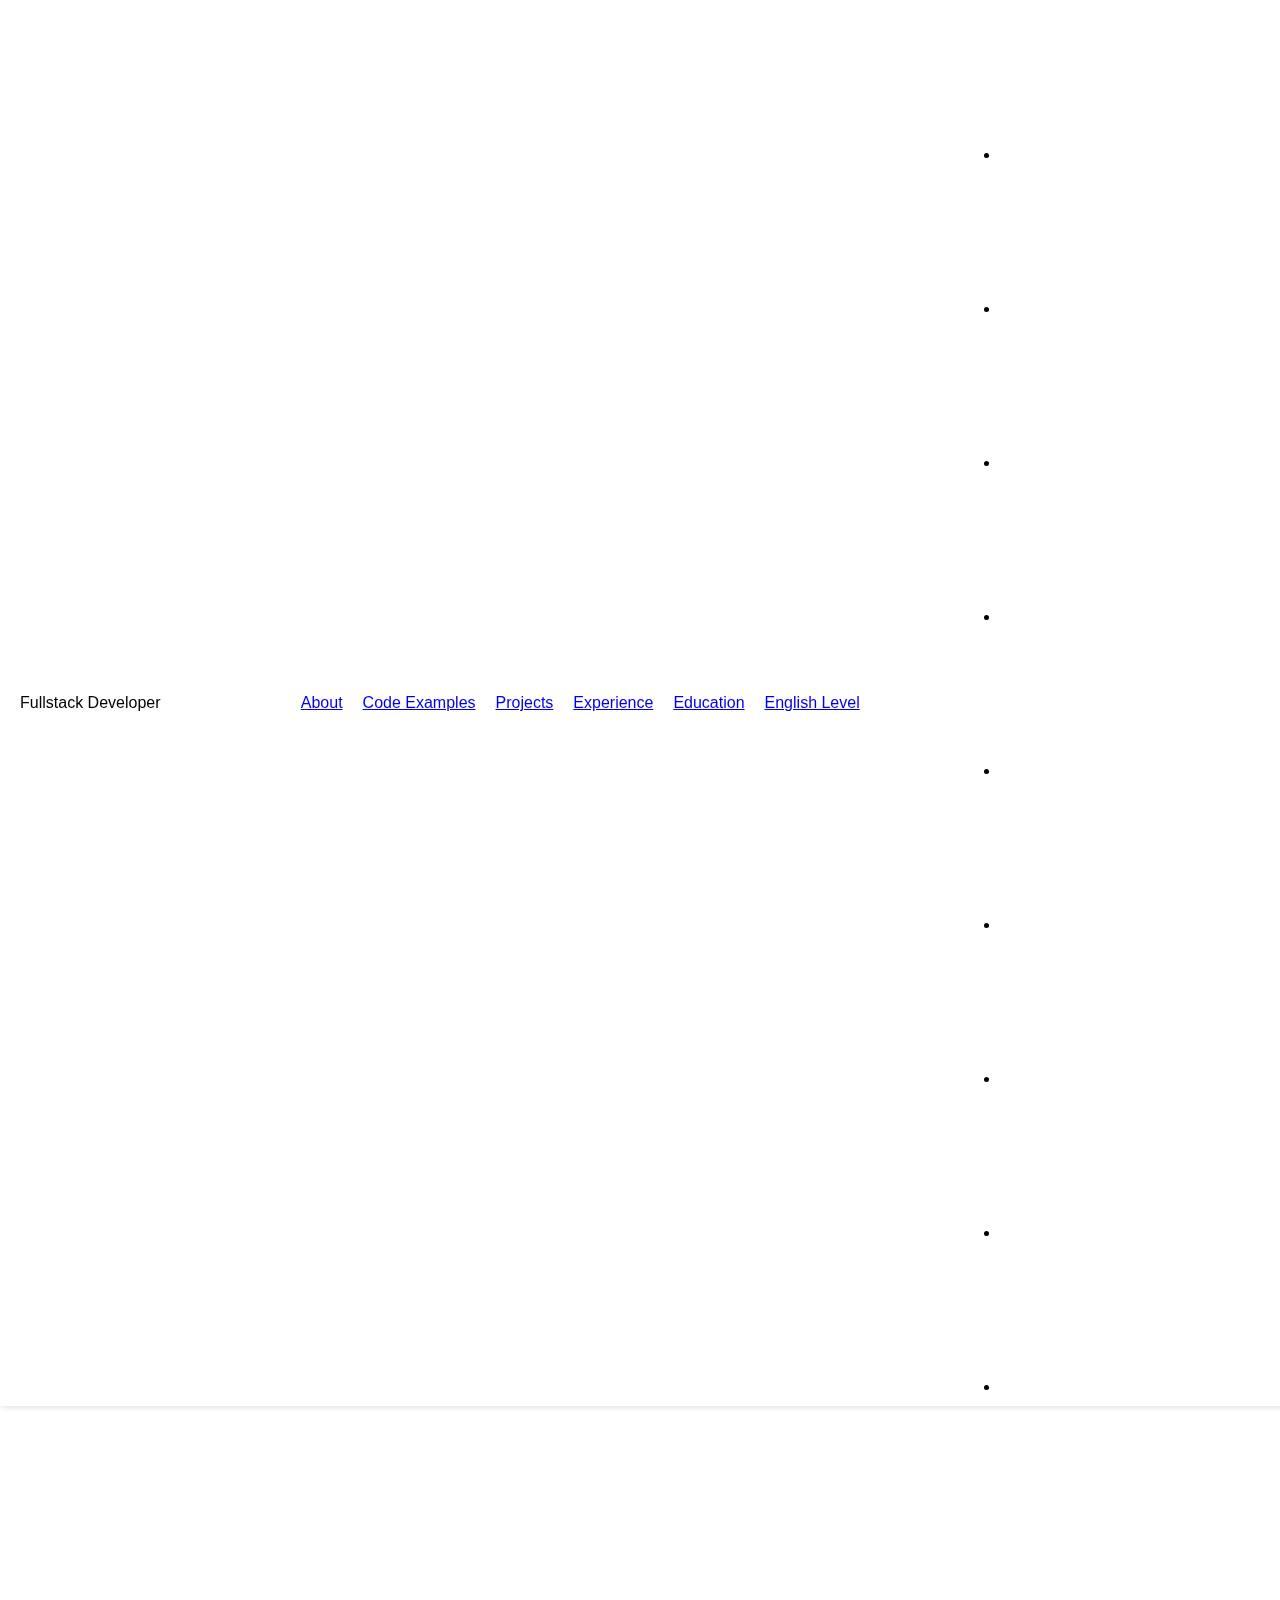
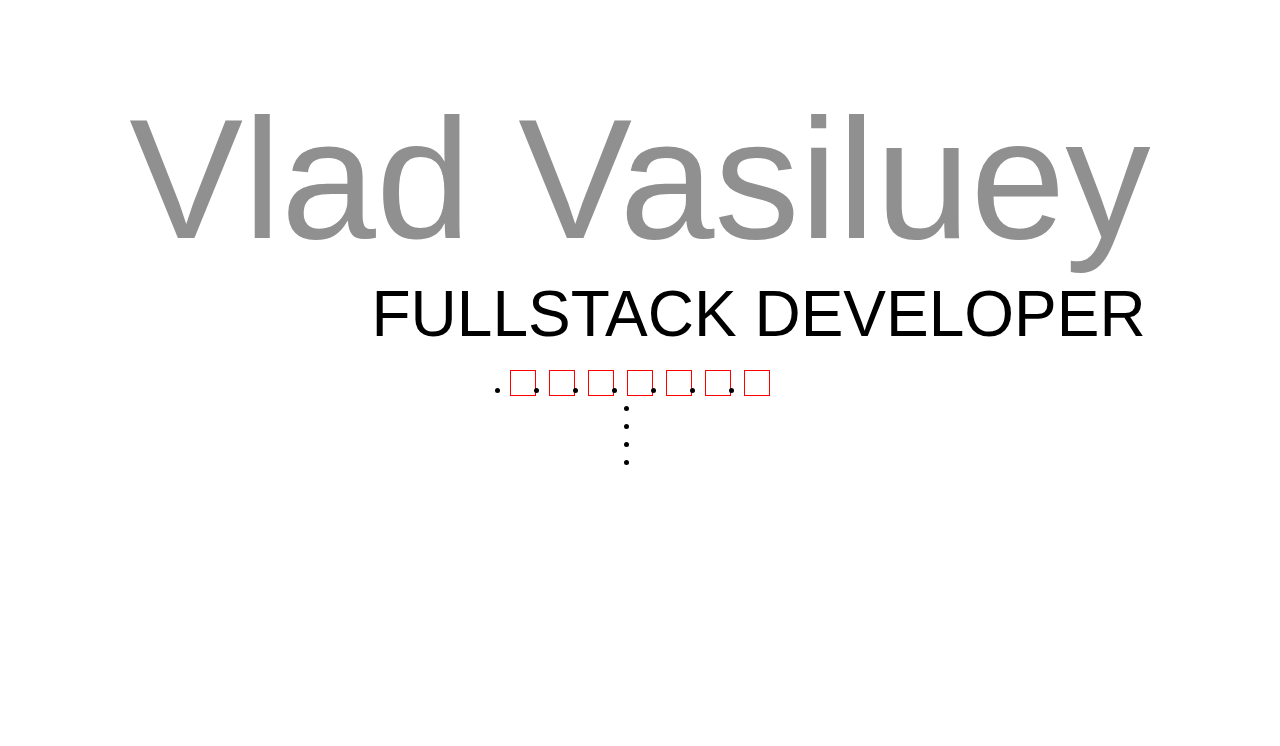
==== index.html @ a9e410ef "feat: add showcase module, sprite; contacts" ====
<!DOCTYPE html>
<html lang="en">
<head>
  <meta charset="UTF-8">
  <meta name="viewport" content="width=device-width, initial-scale=1.0">
  <title>Vlad Vasilev</title>
  <link rel="stylesheet" href="./styles/style.css">
</head>
<body>
  <object class="hidden" type="image/svg+xml" data="./assets/icons.svg">
    Your  browser does not support SVG 
  </object>
  <header id="header-container"></header>
  <main id="main-content"></main>
  <footer id="footer-container"></footer>

  <script src="scripts/load-modules.js"></script>
</body>
</html>
---- styles/style.css ----
:root {
  --color-black: black;
  --color-gray: #909090;
  --color-white: white;
}

* {
  margin: 0;
  padding: 0;
}

body {
  font-family: Arial, sans-serif;
  color: black;
  background-color: white;
}

.full-screen {
  height: 100vh;
  display: flex;
  flex-direction: column;
  justify-content: center;
  align-items: center;
  text-align: center;
}

.hidden {
  display: none;
}


/*##############################################################################################*/
/*#region CONTACTS*/

.contact-icons {
  display: flex;
  justify-content: center;
  gap: 15px;
  margin-top: 20px;
}

.contact-icon {
  width: 24px;
  height: 24px;
  display: inline-block;
  outline: 1px solid red;
}

/*#endregion CONTACTS*/




/*##############################################################################################*/
/*#region HEADER*/

.header {
  display: flex;
  justify-content: space-between;
  align-items: center;
  padding: 10px 20px;
  position: sticky;
  top: 0;
  width: 100%;
  box-shadow: 0 2px 5px rgba(0, 0, 0, 0.1);
}

.header-nav .header-nav--list {
  display: flex;
  list-style: none;
  gap: 20px;
  padding: 0;
  margin: 0;
}

/*#endregion HEADER*/


/*##############################################################################################*/
/*#region MAIN */

main {
  max-width: 1200px;
  margin: auto;
  padding: 20px;
}


/*----------------------------------------------------------------*/
/* SHOWCASE*/

.showcase-title--wrapper {
  display: flex;
  flex-direction: column;
  justify-content: center;
  align-items: flex-end;
}

.showcase-title {
  font-family: Impact, Charcoal, sans-serif;
  font-size: 128pt;
  font-weight: lighter;
  color: var(--color-gray);
  align-self: flex-start;
}

.showcase-subtitle {
  font-family: Impact, Charcoal, sans-serif;
  font-size: 48pt; /* Текст 2 меньше текста 1 */
  margin-right: 5px; /* Отступ между текстами */
}

.showcase-contacns--icons {
  display: flex;
  flex-direction: column;
  align-items: flex-end;
  position: absolute;
  right: 20px;
  top: 50%;
  transform: translateY(-50%);
  gap: 10px;
}


/*#endregion MAIN */




/*##############################################################################################*/
/*#region FOOTER */

.footer {
  display: flex;
}

/*#endregion FOOTER */
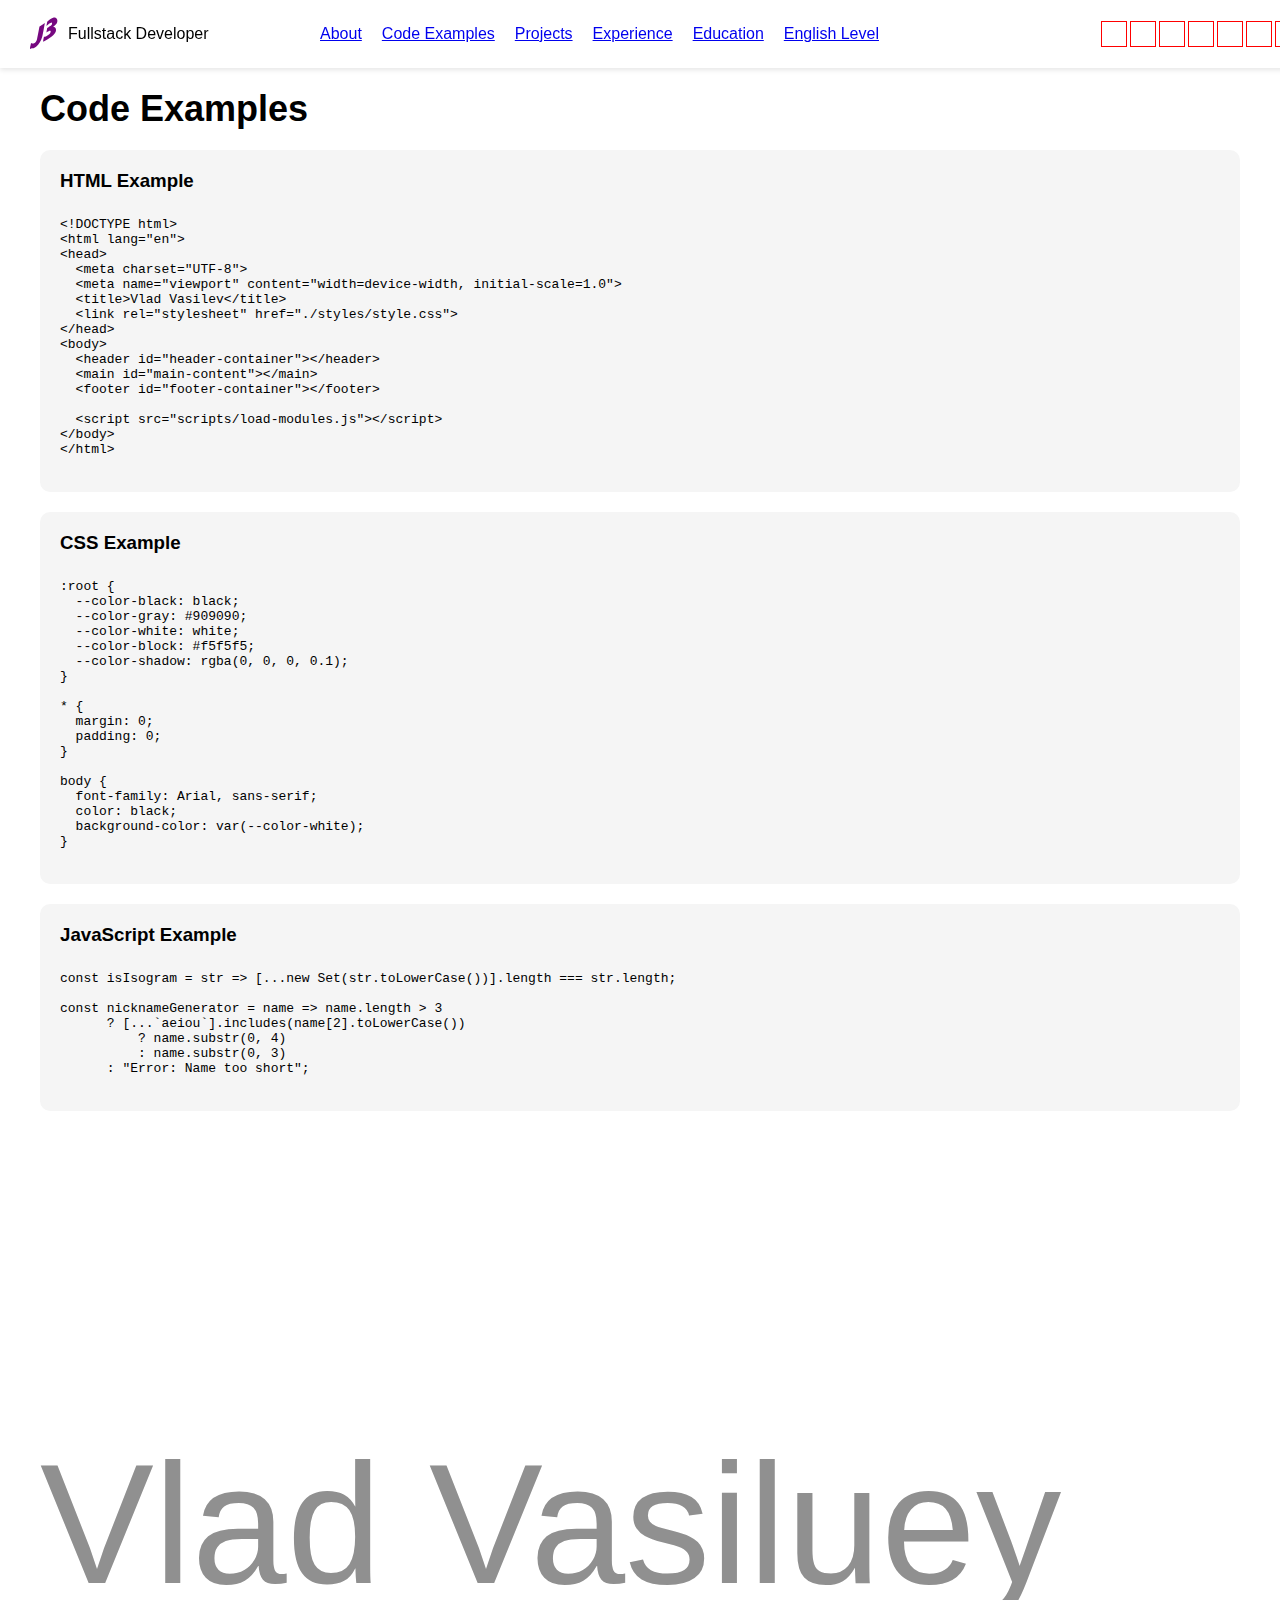
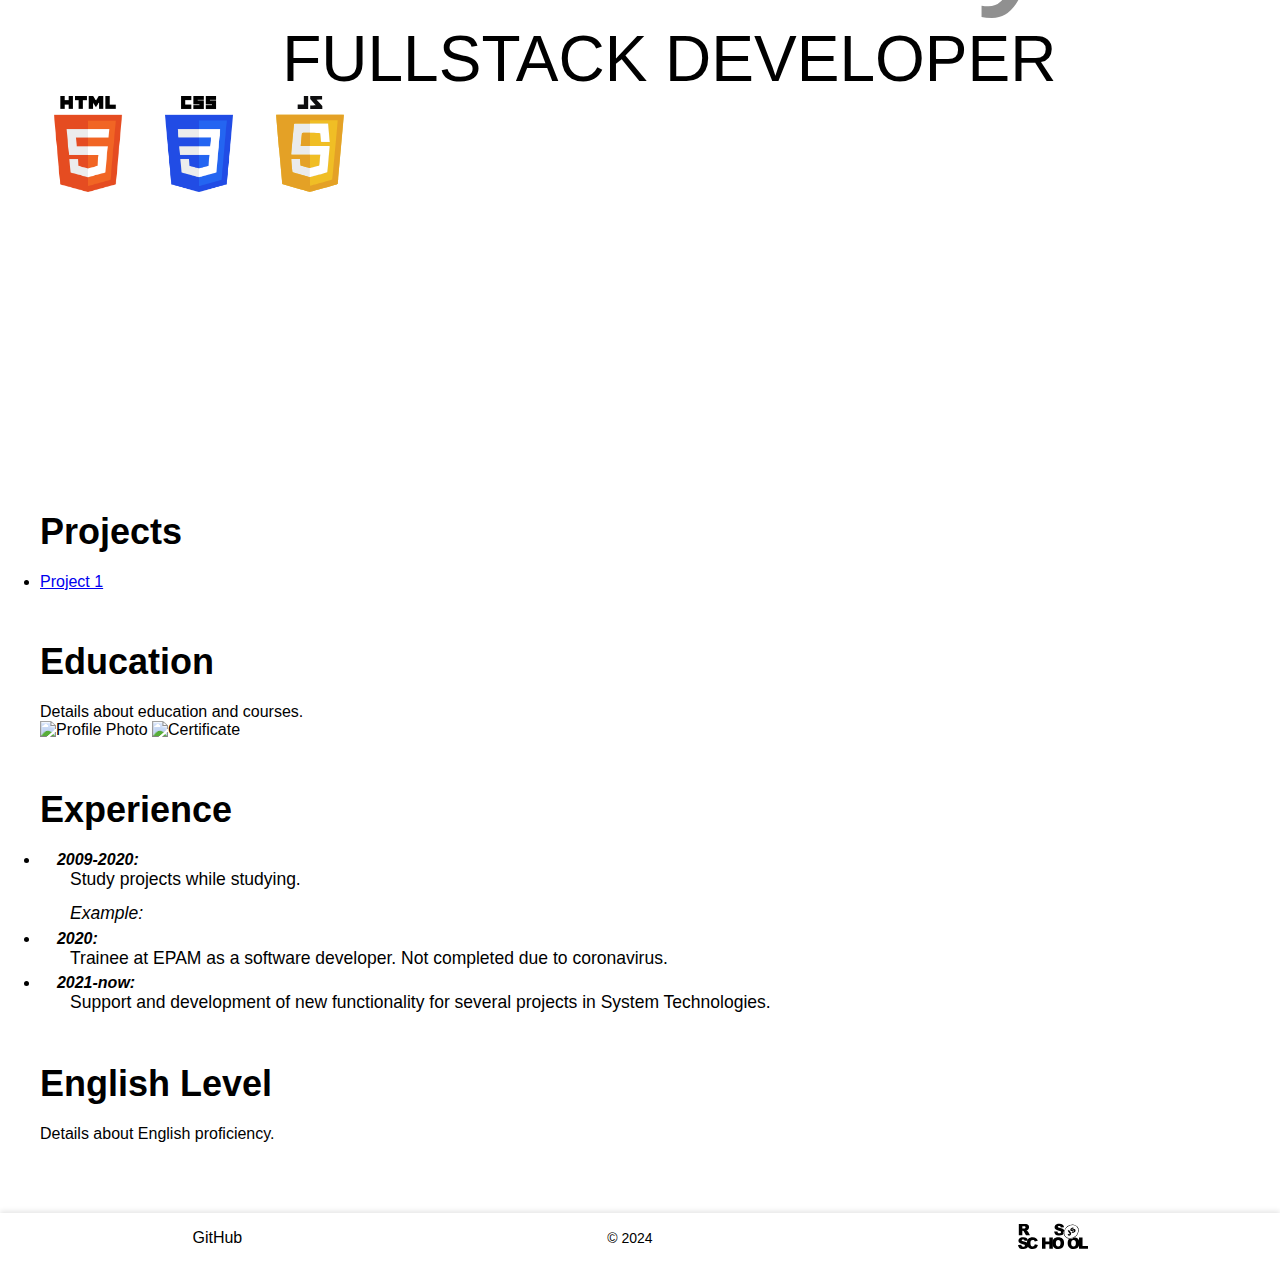
==== commit 54ef0939: "feat: add experiense info" ====
--- a/index.html
+++ b/index.html
@@ -5,6 +5,7 @@
   <meta name="viewport" content="width=device-width, initial-scale=1.0">
   <title>Vlad Vasilev</title>
   <link rel="stylesheet" href="./styles/style.css">
+  <link rel="stylesheet" href="css/font-awesome.min.css">
 </head>
 <body>
   <object class="hidden" type="image/svg+xml" data="./assets/icons.svg">
--- a/styles/style.css
+++ b/styles/style.css
@@ -2,6 +2,8 @@
   --color-black: black;
   --color-gray: #909090;
   --color-white: white;
+  --color-block: #f5f5f5;
+  --color-shadow: rgba(0, 0, 0, 0.1);
 }
 
 * {
@@ -11,8 +13,8 @@
 
 body {
   font-family: Arial, sans-serif;
-  color: black;
-  background-color: white;
+  color: var(--color-black);
+  background-color: var(--color-white);
 }
 
 .full-screen {
@@ -21,7 +23,6 @@
   flex-direction: column;
   justify-content: center;
   align-items: center;
-  text-align: center;
 }
 
 .hidden {
@@ -32,23 +33,48 @@
 /*##############################################################################################*/
 /*#region CONTACTS*/
 
-.contact-icons {
-  display: flex;
-  justify-content: center;
-  gap: 15px;
-  margin-top: 20px;
-}
-
-.contact-icon {
+.contacts-icons {
+  display: flex;
+  gap: 5px;
+}
+
+.contacts-item {
+  display: inline-block;
   width: 24px;
   height: 24px;
-  display: inline-block;
   outline: 1px solid red;
 }
 
+.contacts-icon {
+  max-width: 96px;
+  max-height: 96px;
+}
+
 /*#endregion CONTACTS*/
 
 
+
+/*##############################################################################################*/
+/*#region COMMON*/
+
+/*----------------------------------------------------------------*/
+/* Section */
+
+.section {
+  margin-bottom: 50px;
+}
+
+.section-title {
+  font-size: 36px;
+  margin-bottom: 20px;
+}
+
+.section-subtitle {
+  margin-bottom: 10px;
+}
+
+
+/*#endregion COMMON*/
 
 
 /*##############################################################################################*/
@@ -62,7 +88,7 @@
   position: sticky;
   top: 0;
   width: 100%;
-  box-shadow: 0 2px 5px rgba(0, 0, 0, 0.1);
+  box-shadow: 0 2px 5px var(--color-shadow);
 }
 
 .header-nav .header-nav--list {
@@ -71,6 +97,20 @@
   gap: 20px;
   padding: 0;
   margin: 0;
+}
+
+.header-title--container {
+  display: flex;
+  flex-direction: row;
+  flex-wrap: nowrap;
+  justify-content: flex-start;
+  align-content: flex-start;
+  align-items: center;
+}
+
+.header-logo {
+  height: 48px;
+  width: 48px;
 }
 
 /*#endregion HEADER*/
@@ -88,6 +128,10 @@
 
 /*----------------------------------------------------------------*/
 /* SHOWCASE*/
+
+.showcase-section {
+  align-items: flex-start;
+}
 
 .showcase-title--wrapper {
   display: flex;
@@ -106,21 +150,47 @@
 
 .showcase-subtitle {
   font-family: Impact, Charcoal, sans-serif;
-  font-size: 48pt; /* Текст 2 меньше текста 1 */
-  margin-right: 5px; /* Отступ между текстами */
-}
-
-.showcase-contacns--icons {
-  display: flex;
-  flex-direction: column;
-  align-items: flex-end;
-  position: absolute;
-  right: 20px;
-  top: 50%;
-  transform: translateY(-50%);
-  gap: 10px;
-}
-
+  font-size: 48pt;
+  margin-right: 5px;
+}
+
+.skills-icons {
+  display: flex;
+  gap: 15px;
+  list-style-type: none;
+}
+
+.skill-icon {
+  display: inline-block;
+  width: 96px;
+  height: 96px;
+  background-size: contain;
+  background-position: center;
+  background-repeat: no-repeat;
+}
+
+.html-icon {
+  background-image: url('../assets/img/HTML5_logo.png');
+}
+.css-icon {
+  background-image: url('../assets/img/CSS3_logo.png');
+}
+.js-icon {
+  background-image: url('../assets/img/Javascript-shield.svg');
+}
+.csharp-icon {
+  background-image: url('../assets/img/csharp.svg');
+}
+
+/*----------------------------------------------------------------*/
+/* CODE_EXAMPLE */
+
+.code-block {
+  background-color: var(--color-block);
+  padding: 20px;
+  border-radius: 10px;
+  margin-top: 20px;
+}
 
 /*#endregion MAIN */
 
@@ -132,6 +202,51 @@
 
 .footer {
   display: flex;
-}
-
-/*#endregion FOOTER */+  justify-content: space-around;
+  ;
+  align-items: center;
+  padding: 10px;
+  box-shadow: 0 -2px 5px var(--color-shadow);
+  ;
+}
+
+.footer-logo--resschool {
+  width: 70px;
+}
+
+.footer-link {
+  text-decoration: none;
+  color: var(--color-black);
+}
+
+.footer-year {
+  font-size: 14px;
+}
+
+/*#endregion FOOTER */
+
+
+
+
+.param {
+  font-weight: bold;
+  font-style: italic;
+}
+
+.div-param{
+  margin: 0;
+  margin-left: 40px;
+  padding: 0;
+}
+
+.li-param {
+  margin-top: 5px;
+}
+
+.text-param {
+  margin: 0;
+  font-size: calc(6px + 0.9vw);
+  text-indent:30px;
+  text-align:justify;
+  line-height: 1.2em;
+}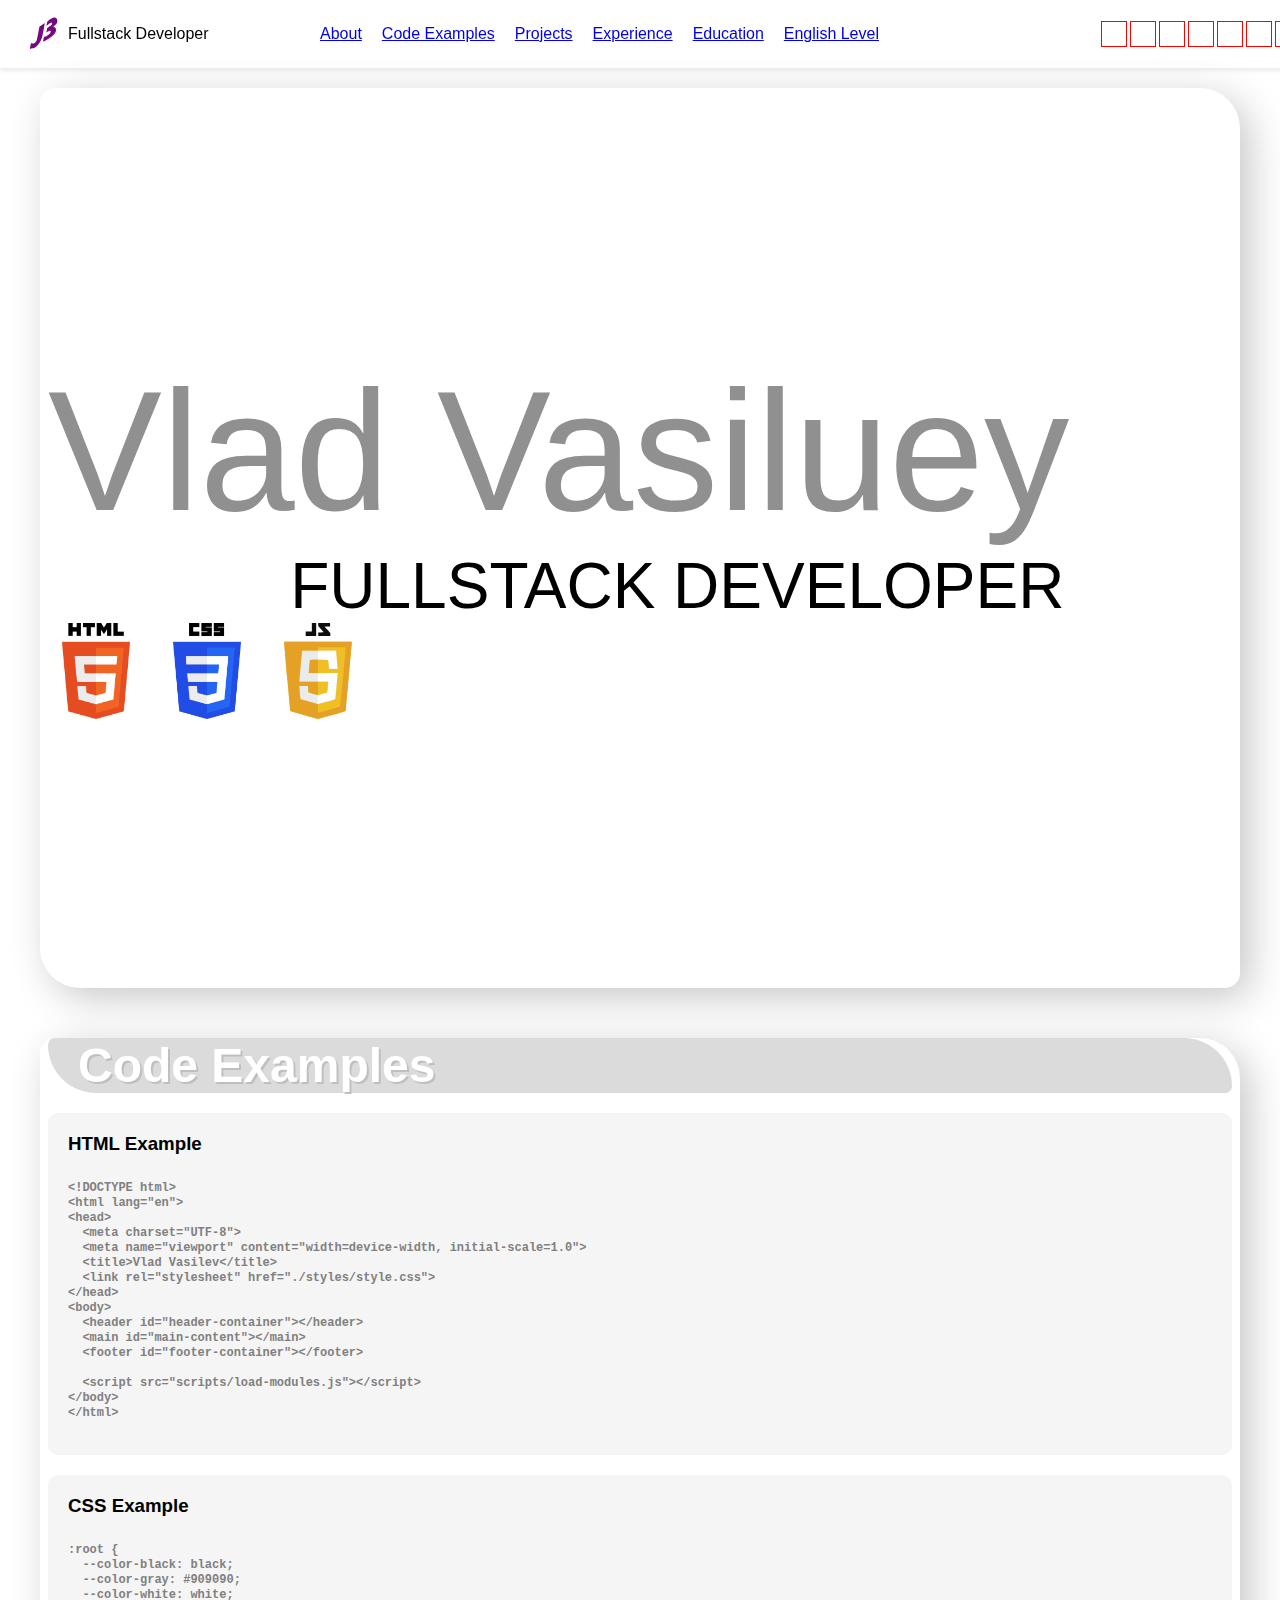
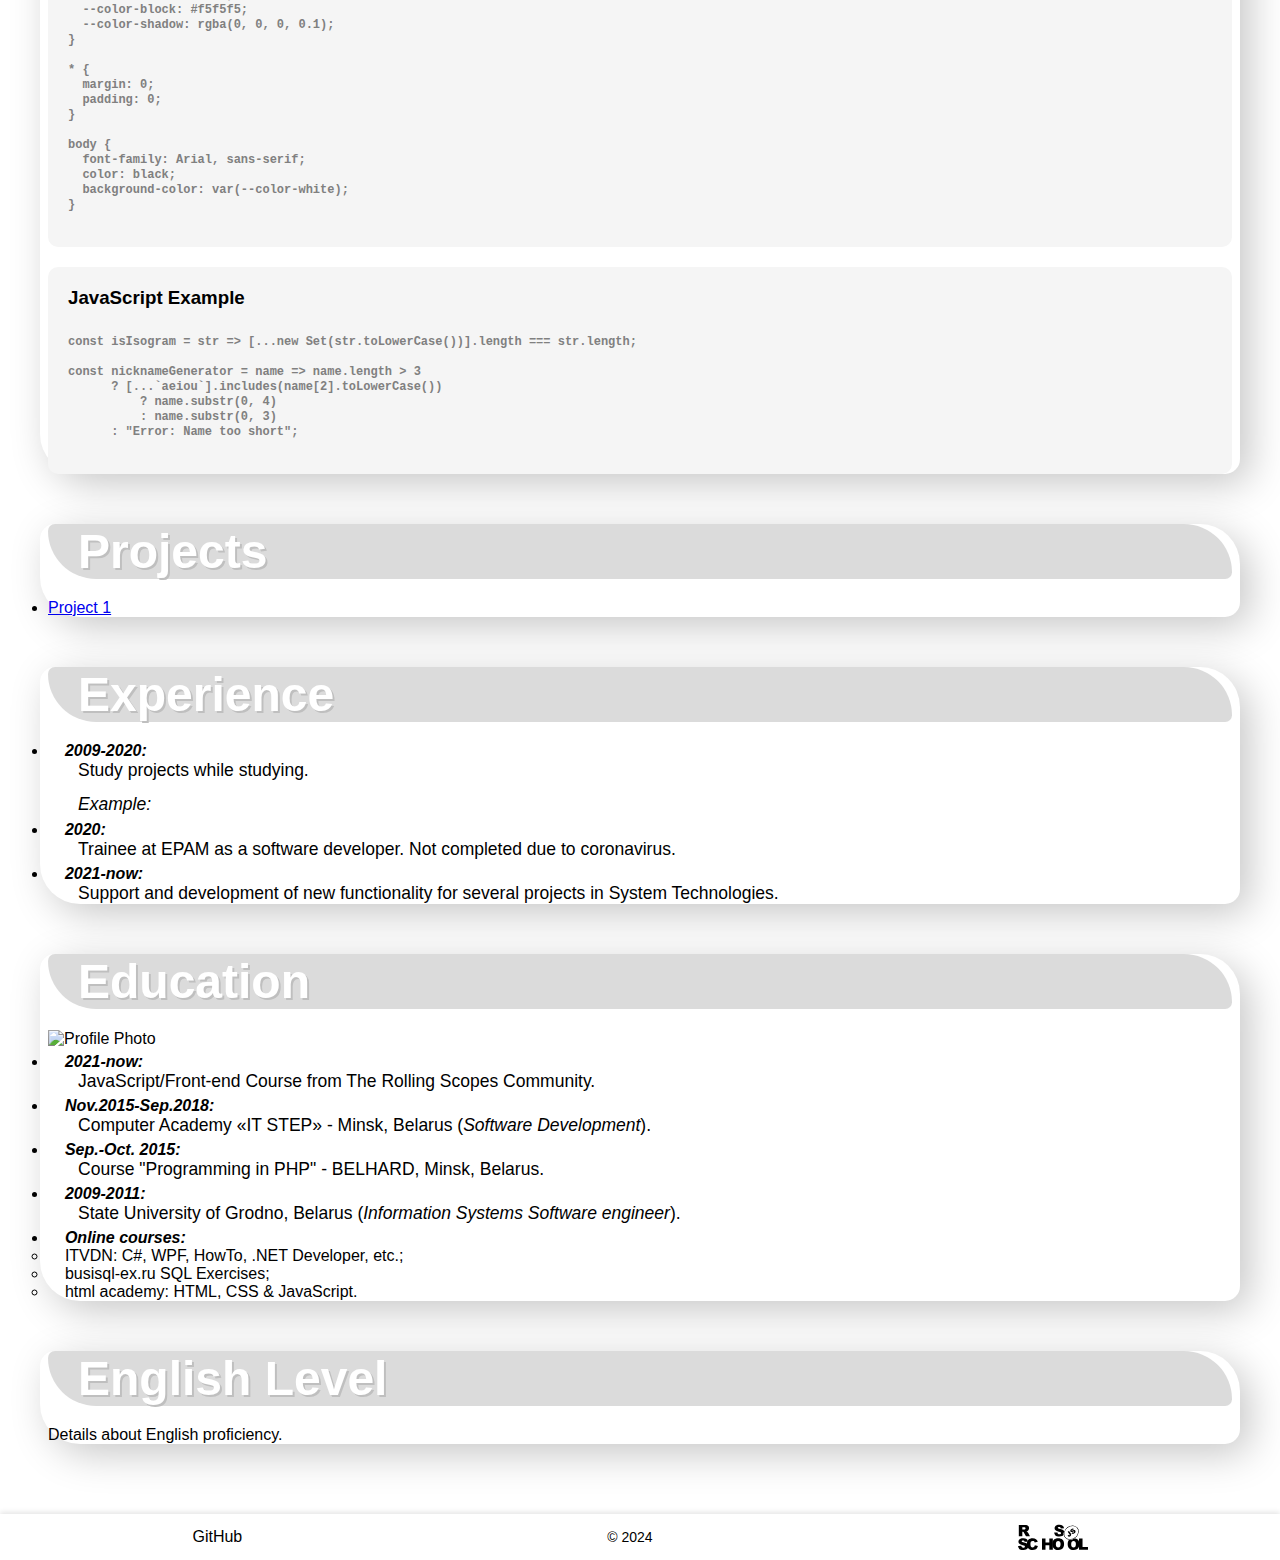
==== commit 3a0a7fe2: "feat: add styles" ====
--- a/index.html
+++ b/index.html
@@ -5,7 +5,7 @@
   <meta name="viewport" content="width=device-width, initial-scale=1.0">
   <title>Vlad Vasilev</title>
   <link rel="stylesheet" href="./styles/style.css">
-  <link rel="stylesheet" href="css/font-awesome.min.css">
+  <link rel="stylesheet" href="./styles/font-awesome.min.css">
 </head>
 <body>
   <object class="hidden" type="image/svg+xml" data="./assets/icons.svg">
--- a/styles/style.css
+++ b/styles/style.css
@@ -62,11 +62,21 @@
 
 .section {
   margin-bottom: 50px;
+  box-shadow: 10px 10px 40px -1px rgb(0 0 0 / 23%);
+  border-radius: 15px 40px;
+  padding: 0 8px;
 }
 
 .section-title {
-  font-size: 36px;
+  font-size: 36pt;
+  color: var(--color-white);
+  text-shadow: gray 2px 2px 0px;
+  margin-top: 5px;
   margin-bottom: 20px;
+  background: rgb(184, 184, 184);
+  opacity: 0.5;
+  border-radius: 10px 70px;
+  padding: 0 30px;
 }
 
 .section-subtitle {
@@ -172,12 +182,15 @@
 .html-icon {
   background-image: url('../assets/img/HTML5_logo.png');
 }
+
 .css-icon {
   background-image: url('../assets/img/CSS3_logo.png');
 }
+
 .js-icon {
   background-image: url('../assets/img/Javascript-shield.svg');
 }
+
 .csharp-icon {
   background-image: url('../assets/img/csharp.svg');
 }
@@ -233,11 +246,52 @@
   font-style: italic;
 }
 
-.div-param{
+.div-param {
   margin: 0;
   margin-left: 40px;
   padding: 0;
 }
+
+.li-param {
+  margin-top: 5px;
+}
+
+.text-param {
+  margin: 0;
+  font-size: calc(6px + 0.9vw);
+  text-indent: 30px;
+  text-align: justify;
+  line-height: 1.2em;
+}
+
+img {
+  vertical-align: middle;
+}
+
+pre {
+  margin: 0;
+  overflow: auto;
+  overflow-y: hidden;
+}
+
+code {
+  font-size: 12px;
+  font-weight: bold;
+  color: gray;
+  line-height: 0.9em;
+}
+
+.param {
+  font-weight: bold;
+  font-style: italic;
+}
+
+.div-param {
+  margin: 0;
+  margin-left: 40px;
+  padding: 0;
+}
+
 
 .li-param {
   margin-top: 5px;
@@ -249,4 +303,17 @@
   text-indent:30px;
   text-align:justify;
   line-height: 1.2em;
-}+}
+
+.text-bold {
+  font-weight: bold;
+}
+
+.text {
+  font-size: calc(6px + 0.8vw);
+  text-indent:30px;
+  text-align:justify;
+  line-height: 1.2em;
+  padding: 0 5px 10px 30px;
+
+}
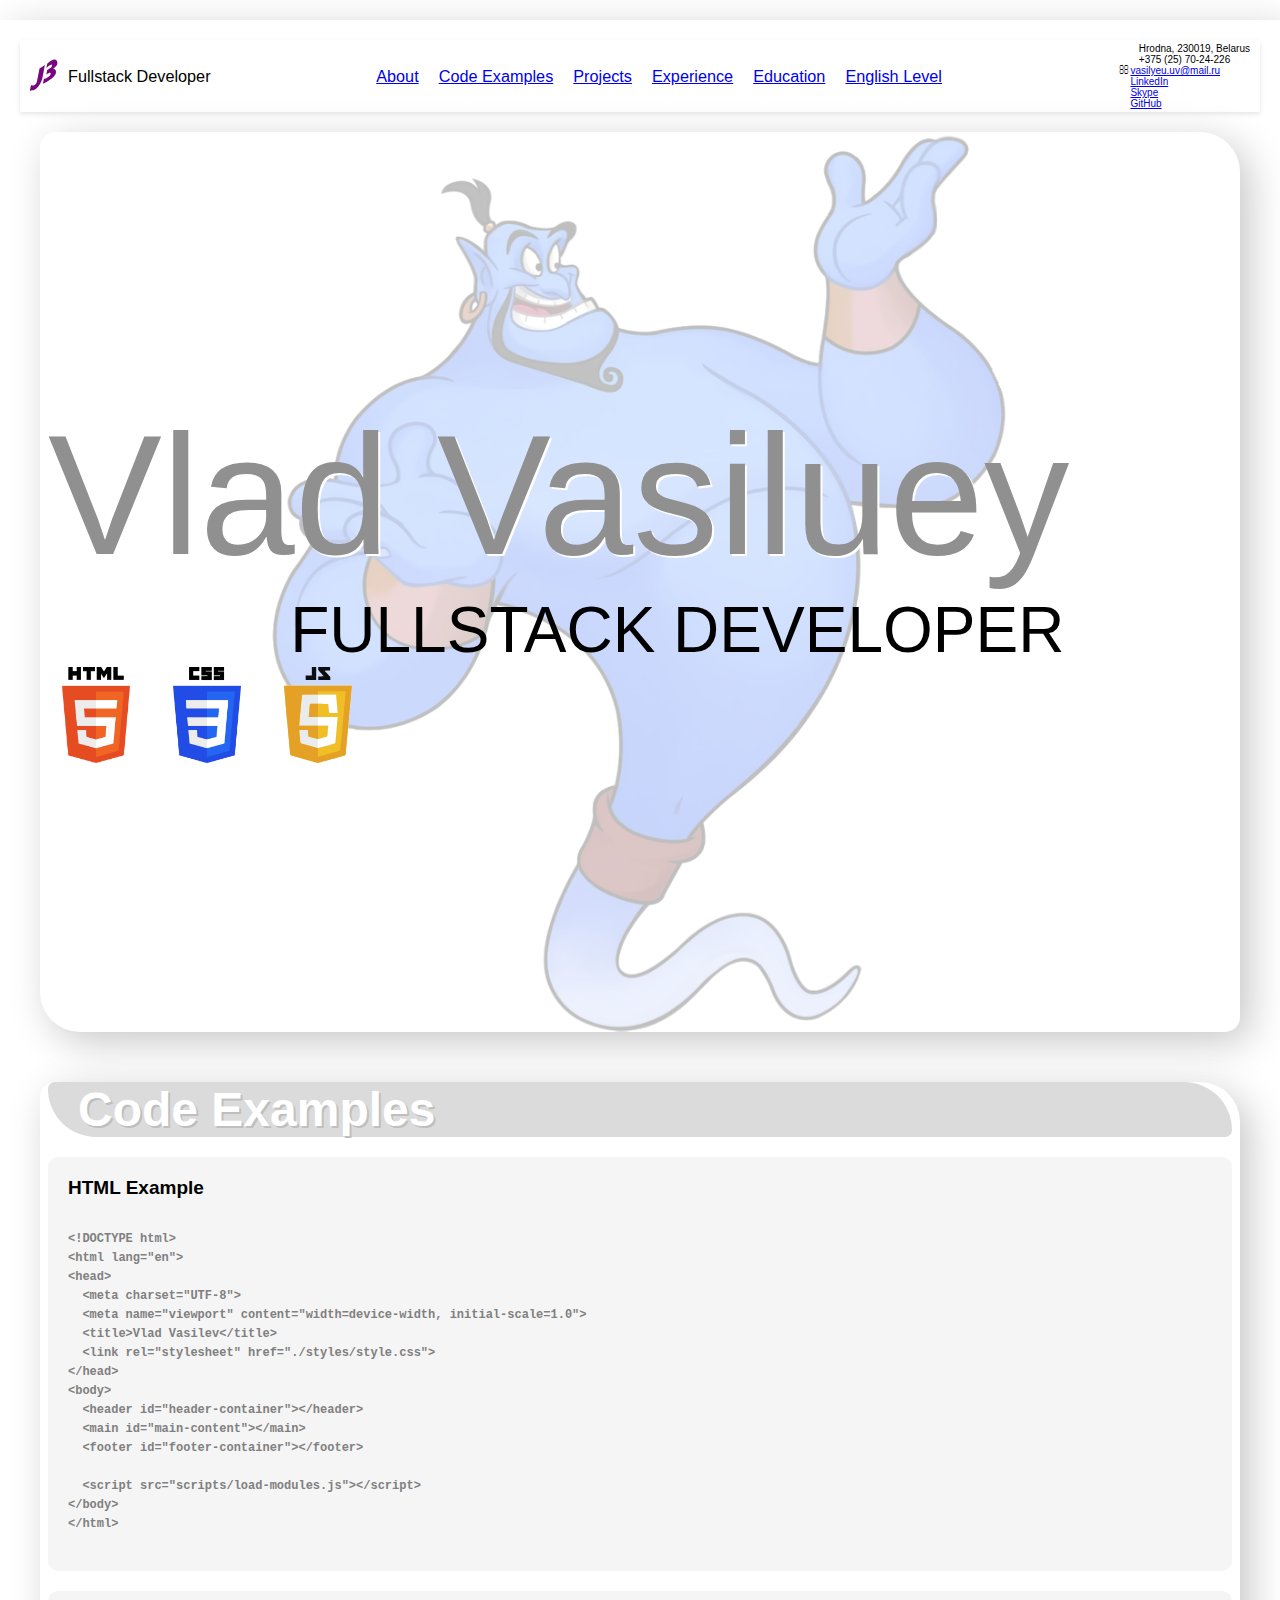
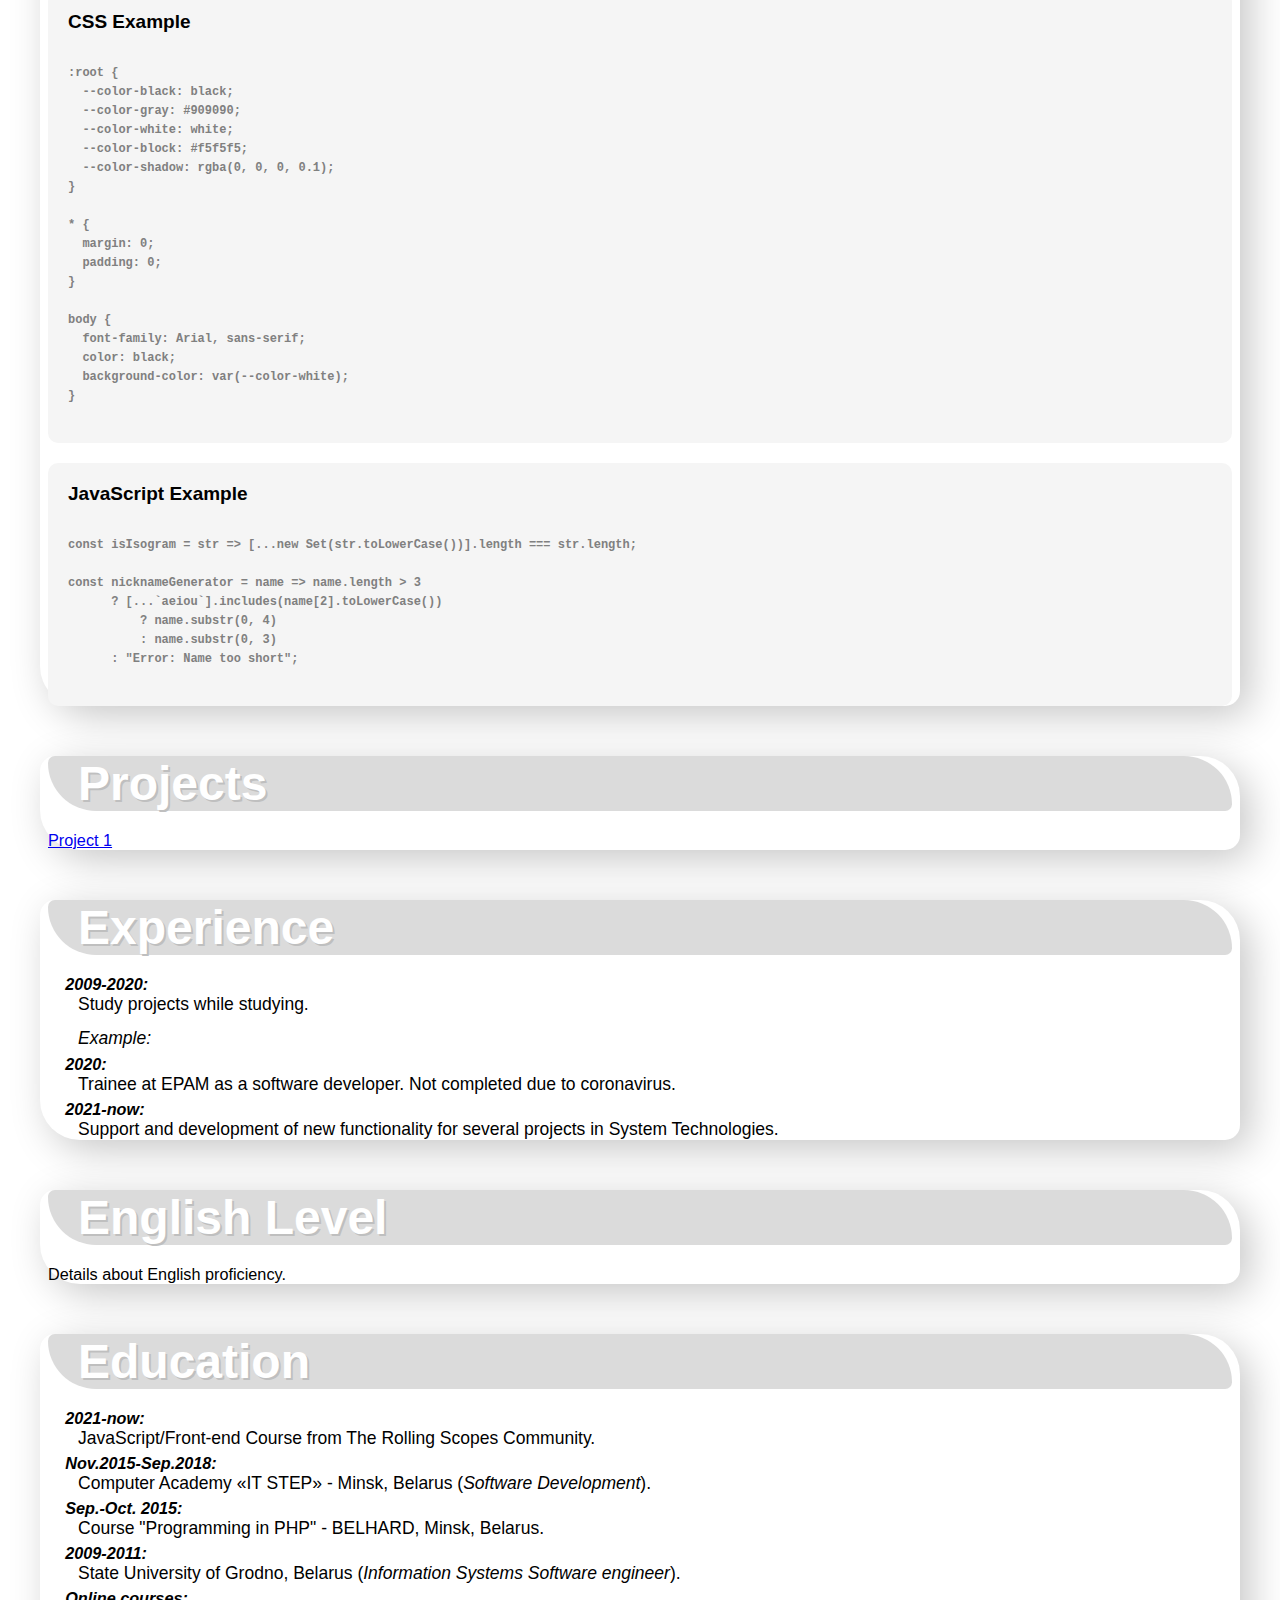
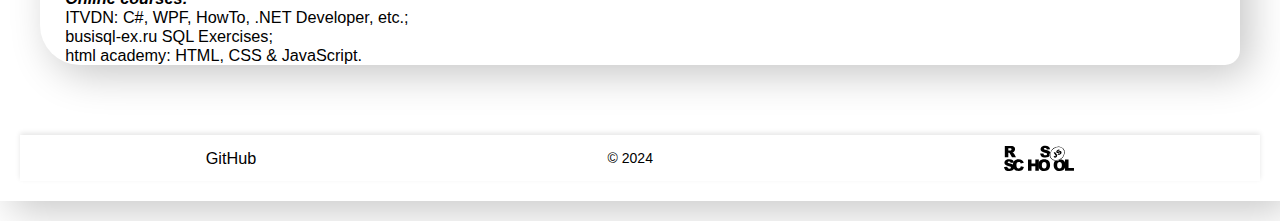
==== commit 9b1170ca: "feat: add avatar" ====
--- a/index.html
+++ b/index.html
@@ -15,6 +15,8 @@
   <main id="main-content"></main>
   <footer id="footer-container"></footer>
 
-  <script src="scripts/load-modules.js"></script>
+  <script src="./scripts/load-modules.js"></script>
+  <script src="./scripts/highlight.min.js"></script>
+  <script>hljs.highlightAll();</script>
 </body>
 </html>--- a/styles/style.css
+++ b/styles/style.css
@@ -12,9 +12,19 @@
 }
 
 body {
-  font-family: Arial, sans-serif;
+  /* font-family: Arial, sans-serif; */
   color: var(--color-black);
   background-color: var(--color-white);
+
+  margin: 20px auto;
+  padding: 20px;
+  font-family: "Roboto", Arial, Helvetica, sans-serif;
+  font-size: calc(6px + 0.8vw);
+  box-shadow: 10px 10px 40px -1px rgb(0 0 0 / 23%);
+}
+
+li {
+  list-style-type: none;
 }
 
 .full-screen {
@@ -29,9 +39,14 @@
   display: none;
 }
 
-
 /*##############################################################################################*/
 /*#region CONTACTS*/
+
+#contacts-icons {
+  display: flex;
+  font-size: 10px;
+  margin: 3px 10px;
+}
 
 .contacts-icons {
   display: flex;
@@ -92,12 +107,11 @@
 
 .header {
   display: flex;
+  flex-direction: row;
+  align-items: center;
+  flex-wrap: nowrap;
   justify-content: space-between;
-  align-items: center;
-  padding: 10px 20px;
-  position: sticky;
-  top: 0;
-  width: 100%;
+  align-content: flex-start;
   box-shadow: 0 2px 5px var(--color-shadow);
 }
 
@@ -141,6 +155,21 @@
 
 .showcase-section {
   align-items: flex-start;
+}
+
+.showcase-section::before {
+  content: "";
+  background-image: url(../assets/img/genie.png);
+  background-size: contain;
+  background-position: center;
+  background-repeat: no-repeat;
+  opacity: 0.25;
+  position: absolute;
+  z-index: -1;
+  width: 100%;
+  height: 100%;
+  left: 0;
+  right: 0;
 }
 
 .showcase-title--wrapper {
@@ -156,6 +185,7 @@
   font-weight: lighter;
   color: var(--color-gray);
   align-self: flex-start;
+  text-shadow: 2px 2px 0 var(--color-white);
 }
 
 .showcase-subtitle {
@@ -300,8 +330,8 @@
 .text-param {
   margin: 0;
   font-size: calc(6px + 0.9vw);
-  text-indent:30px;
-  text-align:justify;
+  text-indent: 30px;
+  text-align: justify;
   line-height: 1.2em;
 }
 
@@ -311,9 +341,9 @@
 
 .text {
   font-size: calc(6px + 0.8vw);
-  text-indent:30px;
-  text-align:justify;
+  text-indent: 30px;
+  text-align: justify;
   line-height: 1.2em;
   padding: 0 5px 10px 30px;
 
-}
+}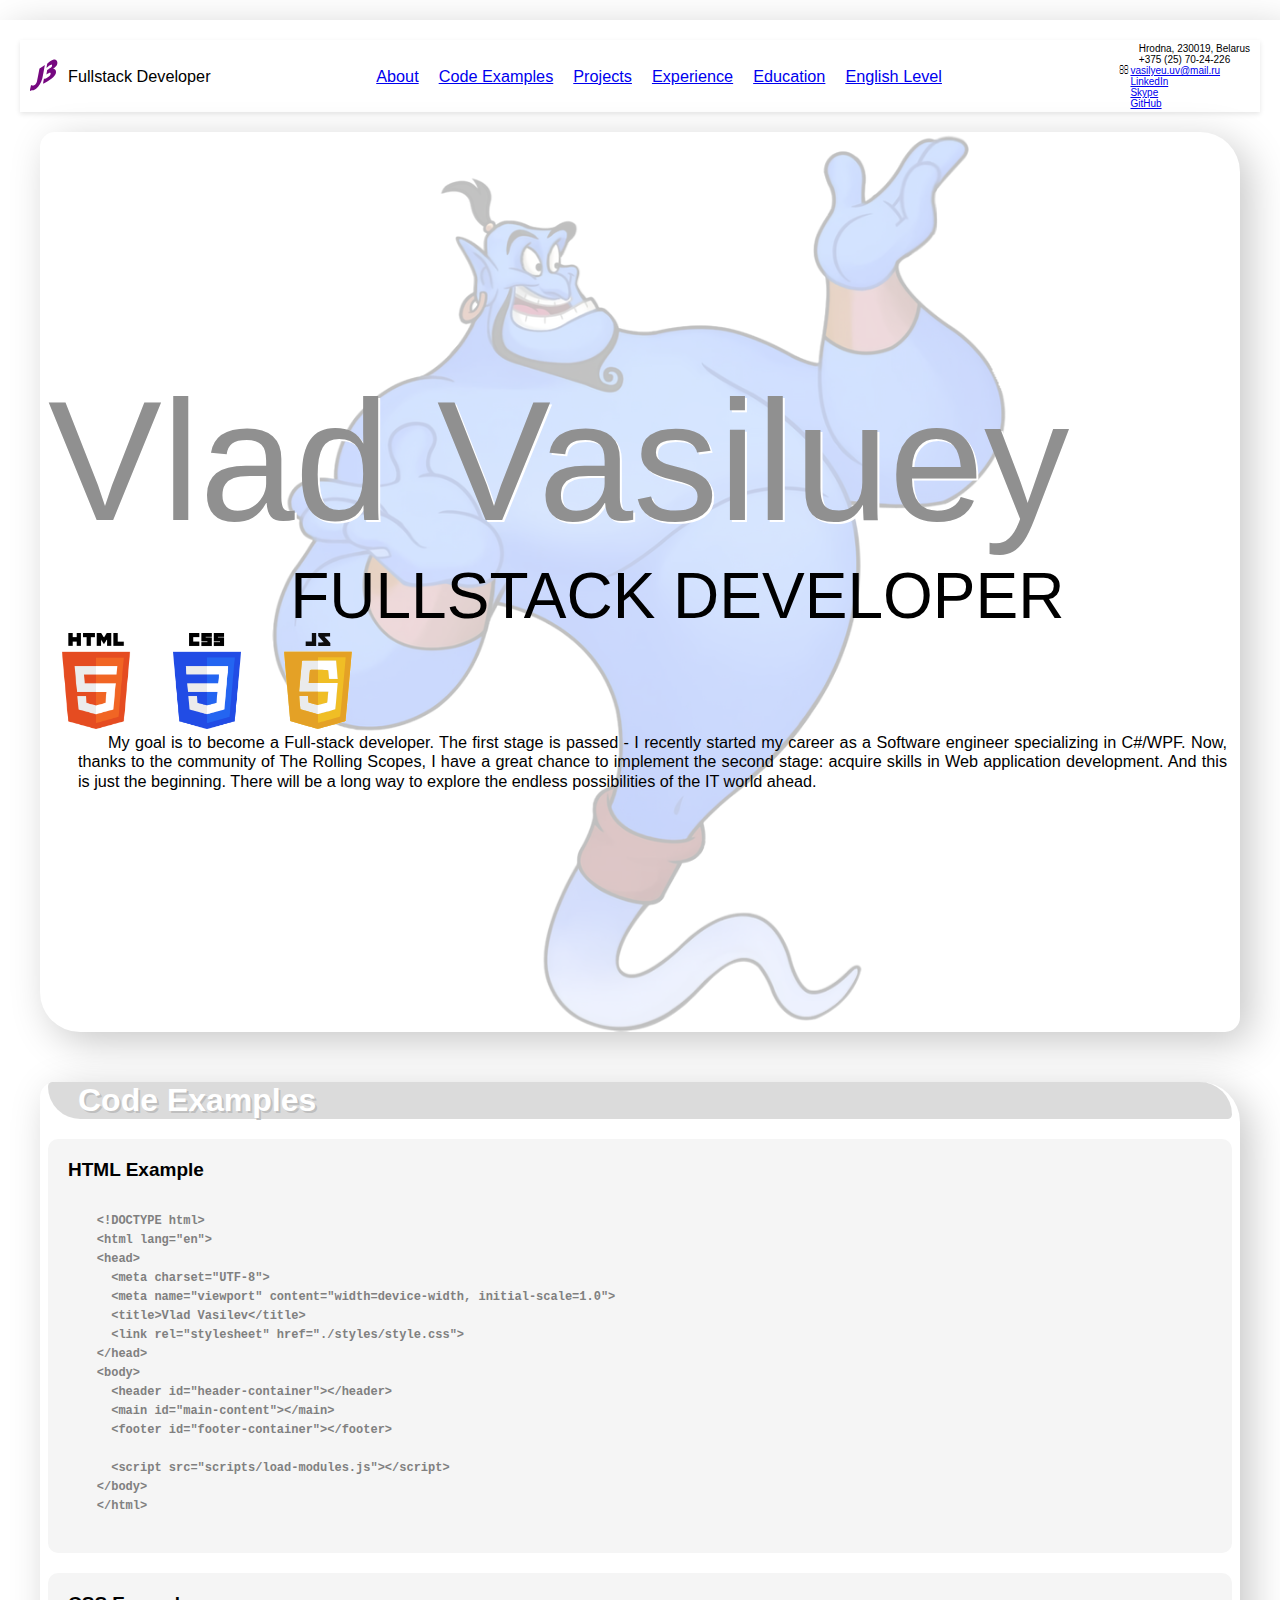
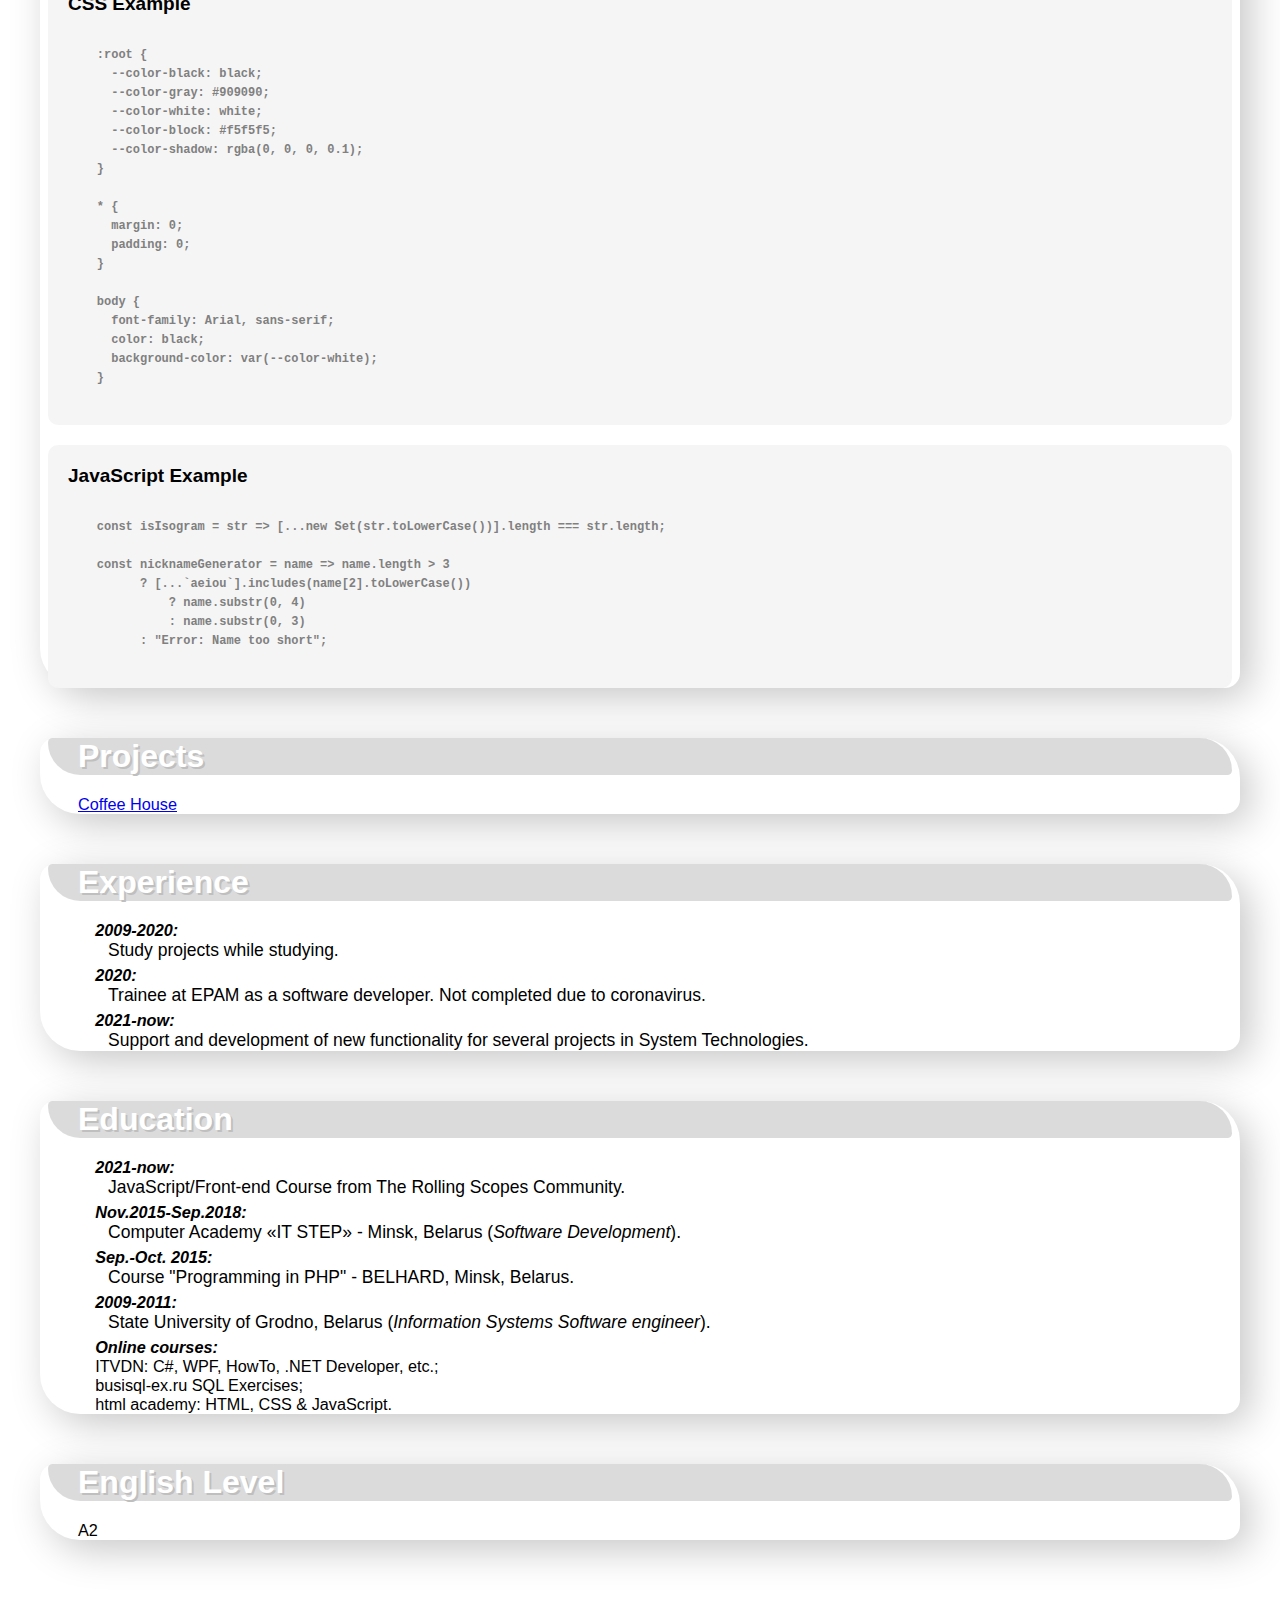
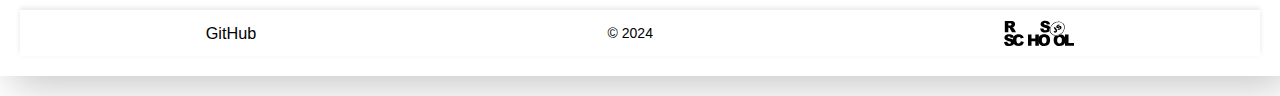
==== commit ac9c9487: "refactor: rewrite code from modules to index.html" ====
--- a/index.html
+++ b/index.html
@@ -1,5 +1,6 @@
 <!DOCTYPE html>
 <html lang="en">
+
 <head>
   <meta charset="UTF-8">
   <meta name="viewport" content="width=device-width, initial-scale=1.0">
@@ -7,16 +8,227 @@
   <link rel="stylesheet" href="./styles/style.css">
   <link rel="stylesheet" href="./styles/font-awesome.min.css">
 </head>
+
 <body>
-  <object class="hidden" type="image/svg+xml" data="./assets/icons.svg">
-    Your  browser does not support SVG 
-  </object>
-  <header id="header-container"></header>
-  <main id="main-content"></main>
-  <footer id="footer-container"></footer>
-
-  <script src="./scripts/load-modules.js"></script>
+
+  <header id="header-container">
+    <div id="header" class="header">
+      <div class="header-title--container">
+        <img class="header-logo" src="../assets/img/my-logo.svg" alt="Logo">
+        <span class="">Fullstack Developer</span>
+      </div>
+      <nav class="header-nav">
+        <ul class="header-nav--list">
+          <li><a href="#about">About</a></li>
+          <li><a href="#code-examples">Code Examples</a></li>
+          <li><a href="#projects">Projects</a></li>
+          <li><a href="#experience">Experience</a></li>
+          <li><a href="#education">Education</a></li>
+          <li><a href="#english-level">English Level</a></li>
+        </ul>
+      </nav>
+      <div id="contacts-icons">
+        <ul class="block-right">
+          <li><i class="fa fa-home fa-fw" aria-hidden="true" title="Home adress"></i>&nbsp;&nbsp;&nbsp;Hrodna,
+            230019, Belarus</li>
+          <li><i class="fa fa-mobile fa-fw" aria-hidden="true" title="Phone"></i>&nbsp;&nbsp;&nbsp;+375 (25)
+            70-24-226</li>
+          <li><i class=" fa fa-envelope-o fa-fw" aria-hidden="true" title="eMail"></i><a
+              href="mailto:vasilyeu.uv@mail.ru" target="_blank">vasilyeu.uv@mail.ru</a></li>
+          <li><i class=" fa fa-linkedin-square fa-fw" aria-hidden="true" title="LinkedIn"></i><a
+              href="http://www.linkedin.com/in/uv257024226" target="_blank">LinkedIn</a></li>
+          <li><i class=" fa fa-skype fa-fw" aria-hidden="true" title="Skype"></i><a
+              href="Skype:live:.cid.570b8459c416f0c0?userinfo" target="_blank">Skype</a></li>
+
+          <li><i class=" fa fa-github fa-fw" aria-hidden="true" title="GitHub"></i><a
+              href="https://github.com/VasilyeuUV" target="_blank">GitHub</a></li>
+        </ul>
+      </div>
+    </div>
+  </header>
+
+  <main id="main-content">
+
+    <section id="showcase" class="section showcase-section full-screen">
+      <div class="showcase-title--wrapper">
+        <h1 class="showcase-title">Vlad Vasiluey</h1>
+        <span class="showcase-subtitle">FULLSTACK DEVELOPER</span>
+      </div>
+      <!-- <ul class="skills-icons">
+        <li class="skill-item"><a href="#html-example"><img src="../assets/img/HTML5_logo.png" alt="HTML"></a></li>
+        <li class="skill-item"><a href="#css-example"><img src="../assets/img/CSS3_logo.png" alt="CSS"></a></li>
+        <li class="skill-item"><a href="#js-example"><img src="../assets/img/JS.png" alt="JavaScript"></a></li>
+        <li class="skill-item"><a href="#csharp-example"><img src="../assets/img/Csharp_Logo.png" alt="C#"></a></li>
+    </ul> -->
+      <ul class="skills-icons">
+        <li><a href="#html-example" class="skill-icon html-icon"></a></li>
+        <li><a href="#css-example" class="skill-icon css-icon"></a></li>
+        <li><a href="#js-example" class="skill-icon js-icon"></a></li>
+      </ul>
+      <p class="text">
+        My goal is to become a Full-stack developer. The first stage is passed - I recently started my
+        career as a Software engineer specializing in C#/WPF. Now, thanks to the community of The Rolling Scopes, I
+        have a great chance to implement the second stage: acquire skills in Web application development. And this
+        is just the beginning. There will be a long way to explore the endless possibilities of the IT world
+        ahead.
+      </p>
+    </section>
+
+    <section id="code-examples" class="section">
+      <h2 class="section-title">Code Examples</h2>
+
+      <div class="code-block">
+        <h3 id="html-example" class="section-subtitle">HTML Example</h3>
+        <pre><code class="html-code">
+    &lt;!DOCTYPE html&gt;
+    &lt;html lang="en"&gt;
+    &lt;head&gt;
+      &lt;meta charset="UTF-8"&gt;
+      &lt;meta name="viewport" content="width=device-width, initial-scale=1.0"&gt;
+      &lt;title&gt;Vlad Vasilev&lt;/title&gt;
+      &lt;link rel="stylesheet" href="./styles/style.css"&gt;
+    &lt;/head&gt;
+    &lt;body&gt;
+      &lt;header id="header-container"&gt;&lt;/header&gt;
+      &lt;main id="main-content"&gt;&lt;/main&gt;
+      &lt;footer id="footer-container"&gt;&lt;/footer&gt;
+    
+      &lt;script src="scripts/load-modules.js"&gt;&lt;/script&gt;
+    &lt;/body&gt;
+    &lt;/html&gt;
+        </code></pre>
+      </div>
+
+      <div id="css-example" class="code-block">
+        <h3 class="section-subtitle">CSS Example</h3>
+        <pre><code class="css-code">
+    :root {
+      --color-black: black;
+      --color-gray: #909090;
+      --color-white: white;
+      --color-block: #f5f5f5;
+      --color-shadow: rgba(0, 0, 0, 0.1);
+    }
+    
+    * {
+      margin: 0;
+      padding: 0;
+    }
+    
+    body {
+      font-family: Arial, sans-serif;
+      color: black;
+      background-color: var(--color-white);
+    }
+        </code></pre>
+      </div>
+
+      <div id="js-example" class="code-block">
+        <h3 class="section-subtitle">JavaScript Example</h3>
+        <pre><code class="js-code">
+    const isIsogram = str =&gt; [...new Set(str.toLowerCase())].length === str.length;
+    
+    const nicknameGenerator = name =&gt; name.length &gt; 3
+          ? [...`aeiou`].includes(name[2].toLowerCase()) 
+              ? name.substr(0, 4) 
+              : name.substr(0, 3)
+          : "Error: Name too short";
+        </code></pre>
+      </div>
+    </section>
+
+    <section id="projects" class="section">
+      <h2 class="section-title">Projects</h2>
+      <ul class="project-list">
+        <li class="li-param"><a href="https://github.com/VasilyeuUV/rsschool-cv/tree/coffee-house">Coffee House</a></li>
+      </ul>
+    </section>
+
+    <section id="experience" class="section">
+      <h2 class="section-title">Experience</h2>
+      <ul>
+        <li class="li-param"><i class="fa fa-hand-o-right" aria-hidden="true"></i>&nbsp;<span
+            class="param">2009-2020:</span>
+          <p class="text-param">Study projects while studying.</p>
+        </li>
+        <li class="li-param"><i class="fa fa-hand-o-right" aria-hidden="true"></i>&nbsp;<span class="param">2020:</span>
+          <p class="text-param">Trainee at EPAM as a software developer. Not completed due to coronavirus.
+          </p>
+
+        </li>
+        <li class="li-param"><i class="fa fa-hand-o-right" aria-hidden="true"></i>&nbsp;<span
+            class="param">2021-now:</span>
+          <p class="text-param">Support and development of new functionality for several projects in
+            System
+            Technologies.</p>
+        </li>
+      </ul>
+    </section>
+
+    <section id="education" class="section">
+      <h2 class="section-title">Education</h2>
+      <ul>
+        <li class="li-param"><i class="fa fa-hand-o-right" aria-hidden="true"></i>&nbsp;<span
+            class="param">2021-now:</span>
+          <p class="text-param">JavaScript/Front-end Course from The Rolling Scopes Community.</p>
+
+        </li>
+
+        <li class="li-param"><i class="fa fa-hand-o-right" aria-hidden="true"></i>&nbsp;<span
+            class="param">Nov.2015-Sep.2018:</span>
+          <p class="text-param">Computer Academy «IT STEP» - Minsk, Belarus (<em>Software
+              Development</em>).
+          </p>
+        </li>
+
+        <li class="li-param"><i class="fa fa-hand-o-right" aria-hidden="true"></i>&nbsp;<span class="param">Sep.-Oct.
+            2015:</span>
+          <p class="text-param">Course &quot;Programming in PHP&quot; - BELHARD, Minsk, Belarus.
+          </p>
+        </li>
+
+        <li class="li-param"><i class="fa fa-hand-o-right" aria-hidden="true"></i>&nbsp;<span
+            class="param">2009-2011:</span>
+          <p class="text-param">State University of Grodno, Belarus (<em>Information Systems Software
+              engineer</em>).
+          </p>
+        </li>
+
+        <li class="li-param"><i class="fa fa-hand-o-right" aria-hidden="true"></i>&nbsp;<span class="param">Online
+            courses:</span>
+          <ul>
+            <li><i class="fa fa-angle-double-right" aria-hidden="true"></i>&nbsp;ITVDN: С#, WPF,
+              HowTo, .NET Developer, etс.;</li>
+            <li><i class="fa fa-angle-double-right" aria-hidden="true"></i>&nbsp;busisql-ex.ru SQL
+              Exercises;</li>
+            <li><i class="fa fa-angle-double-right" aria-hidden="true"></i>&nbsp;html academy: HTML,
+              CSS &amp; JavaScript.</li>
+          </ul>
+        </li>
+      </ul>
+    </section>
+
+    <section id="english-level" class="section">
+      <h2 class="section-title">English Level</h2>
+      <p class="li-param">A2</p>
+    </section>
+
+  </main>
+
+
+  <footer id="footer-container">
+    <div class="footer">
+      <a href="https://github.com/VasilyeuUV" class="footer-link">GitHub</a>
+      <span class="footer-year">&copy; 2024</span>
+      <a class="footer-logo" href="https://rs.school/js-en/" target="_blank">
+        <img class="footer-logo--resschool" src="../assets/img/rs-logo.svg" alt="RSSchool logo">
+      </a>
+    </div>
+  </footer>
+
+  <!-- <script src="./scripts/load-modules.js"></script>
   <script src="./scripts/highlight.min.js"></script>
-  <script>hljs.highlightAll();</script>
+  <script>hljs.highlightAll();</script> -->
 </body>
+
 </html>--- a/styles/style.css
+++ b/styles/style.css
@@ -83,7 +83,7 @@
 }
 
 .section-title {
-  font-size: 36pt;
+  font-size: 24pt;
   color: var(--color-white);
   text-shadow: gray 2px 2px 0px;
   margin-top: 5px;
@@ -325,6 +325,7 @@
 
 .li-param {
   margin-top: 5px;
+  margin-left: 30px;
 }
 
 .text-param {
